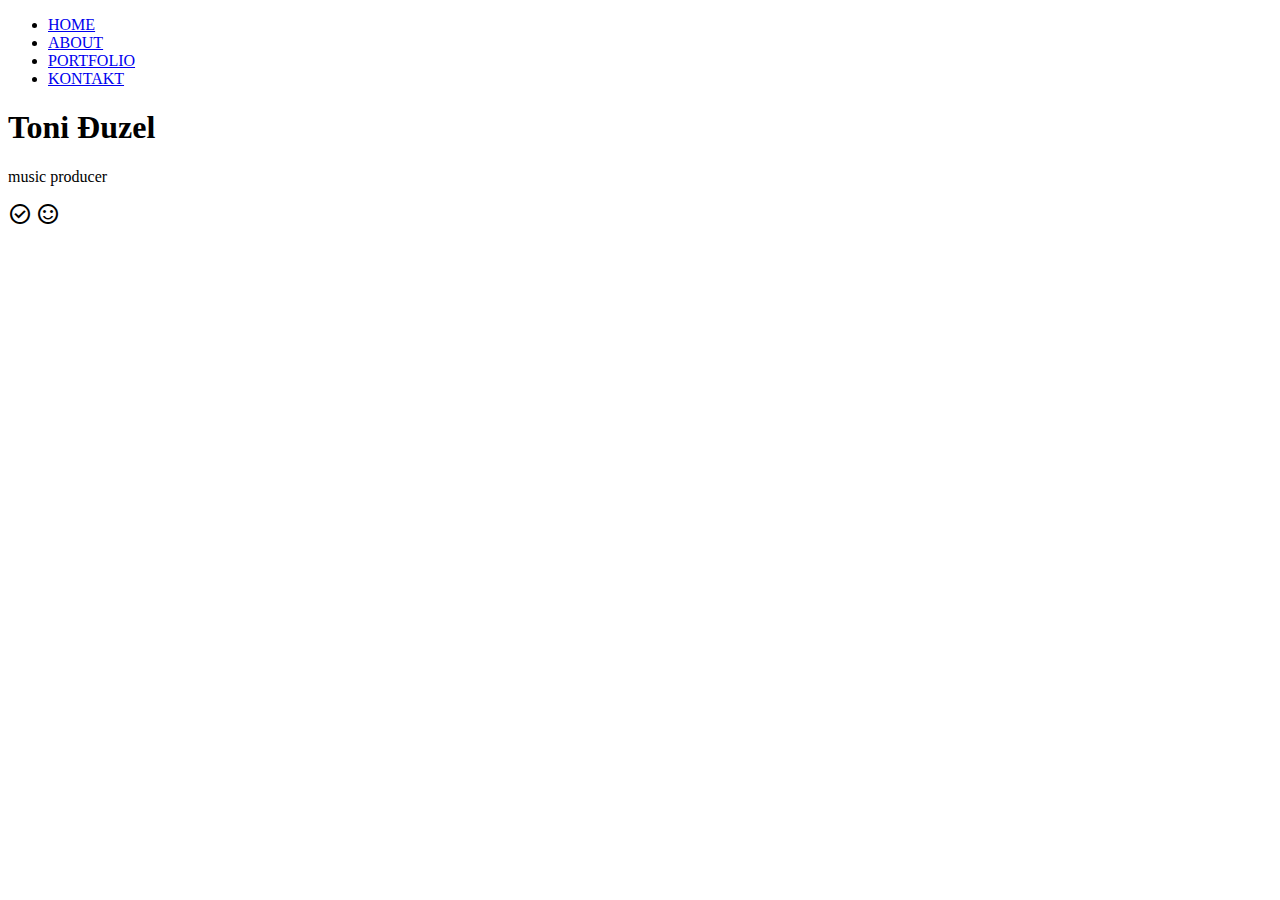
==== index.html @ 8588ed89 "first commit" ====
<!DOCTYPE html>
<html lang="en">
<head>
    <meta charset="UTF-8">
    <meta http-equiv="X-UA-Compatible" content="IE=edge">
    <meta name="viewport" content="width=device-width, initial-scale=1.0">
    <title>Document</title>
    <link rel="preconnect" href="https://fonts.googleapis.com">
<link rel="preconnect" href="https://fonts.gstatic.com" crossorigin>
<link href="https://fonts.googleapis.com/css2?family=Roboto:ital,wght@0,300;0,400;1,400&display=swap" rel="stylesheet">

<link rel="stylesheet" href="https://fonts.googleapis.com/css2?family=Material+Symbols+Outlined:opsz,wght,FILL,GRAD@20..48,100..700,0..1,-50..200" />

    <link rel="stylesheet" href="./main.css">
</head>
<body>
    <aside>
        <ul>
            <li><a href="./index.html" class="active">HOME</a></li>
            <li><a href="./about.html">ABOUT</a></li>
            <li><a href="./portfolio.html">PORTFOLIO</a></li>
            <li><a href="./kontakt.html">KONTAKT</a></li>
        </ul>
    </aside>

    <main class="center">
        <div class="slika"></div>
        <h1>Toni Đuzel</h1>
        <p>music producer</p>
        <div class="icons">
            <span class="material-symbols-outlined">
                check_circle
            </span>
            <span class="material-symbols-outlined">
                sentiment_satisfied
            </span>
        </div>
       
    </main>
</body>
</html>
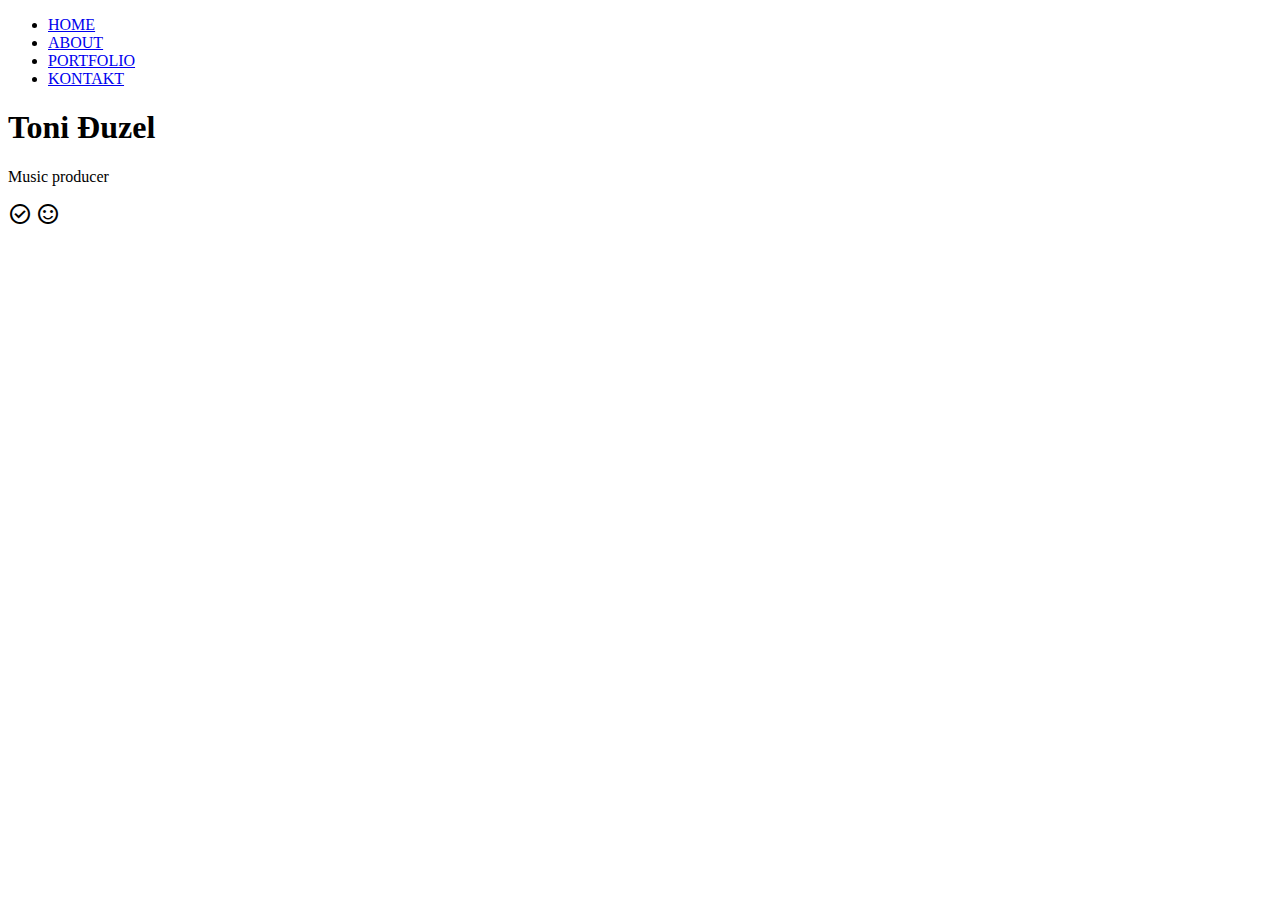
==== commit 7fa03446: "make M capital" ====
--- a/index.html
+++ b/index.html
@@ -26,7 +26,7 @@
     <main class="center">
         <div class="slika"></div>
         <h1>Toni Đuzel</h1>
-        <p>music producer</p>
+        <p>Music producer</p>
         <div class="icons">
             <span class="material-symbols-outlined">
                 check_circle
